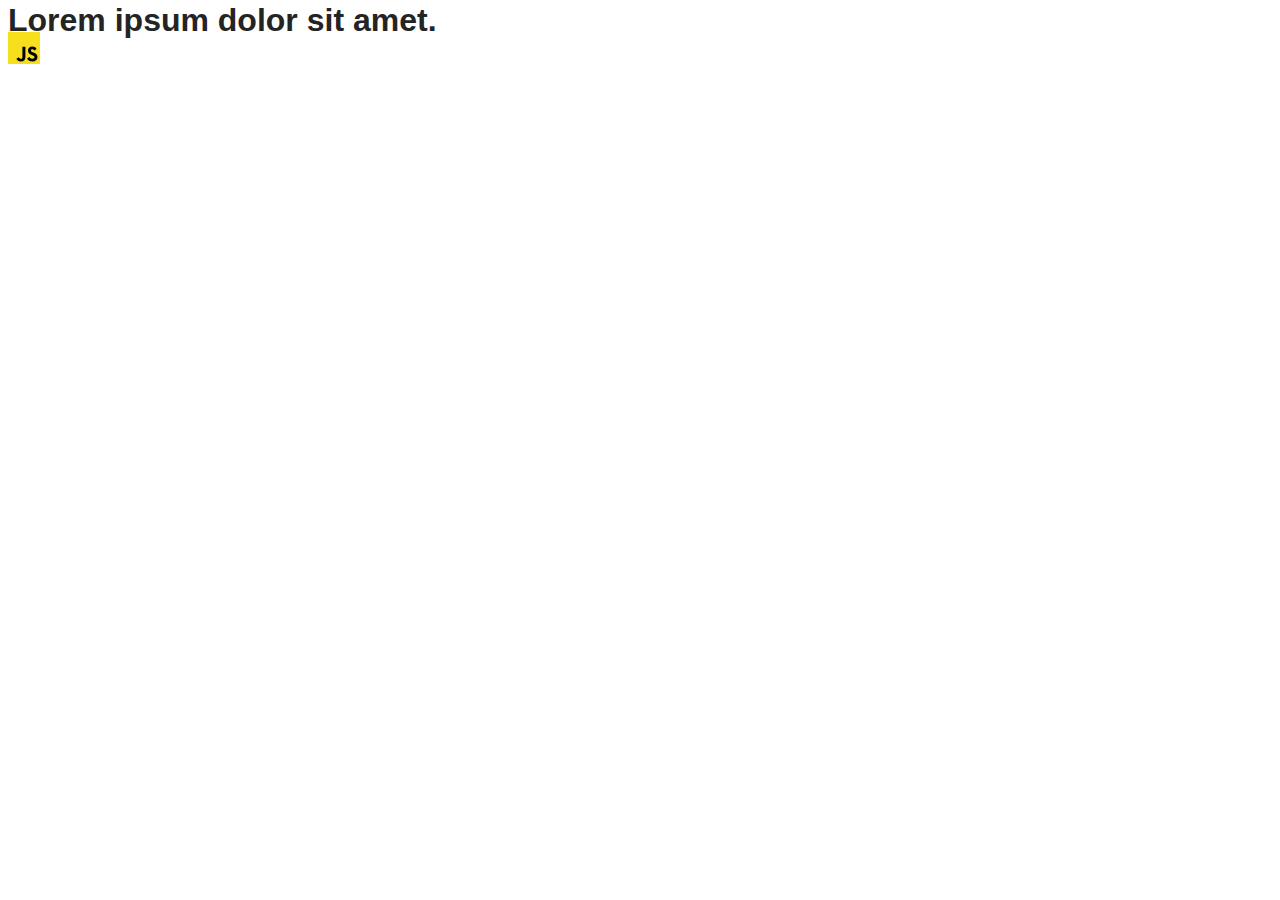
==== src/index.html @ 3bad476d "Initial commit" ====
<!DOCTYPE html>
<html lang="en">
  <head>
    <meta charset="UTF-8" />
    <link rel="icon" type="image/svg+xml" href="/favicon.svg" />
    <meta name="viewport" content="width=device-width, initial-scale=1.0" />
    <title>Vanilla App Template</title>
    <link rel="stylesheet" href="./css/styles.css" />
  </head>
  <body>
    <load ="partials/header.html" />

    <section>
      <h1>Lorem ipsum dolor sit amet.</h1>
      <!-- Path to images as from index.html file -->
      <img src="./img/javascript.svg" alt="" />
    </section>

    <!-- Loads the specified .html file -->
    <load ="partials/vite-promo.html" />

    <script type="module" src="./main.js"></script>
  </body>
</html>
---- src/css/styles.css ----
/**
  |============================
  | include css partials with
  | default @import url()
  |============================
*/
@import url('./reset.css');
@import url('./vite-promo.css');
@import url('./header.css');

:root {
  font-family: Inter, Avenir, Helvetica, Arial, sans-serif;
  font-size: 16px;
  line-height: 24px;
  font-weight: 400;

  color: #242424;
  background-color: rgba(255, 255, 255, 0.87);

  font-synthesis: none;
  text-rendering: optimizeLegibility;
  -webkit-font-smoothing: antialiased;
  -moz-osx-font-smoothing: grayscale;
  -webkit-text-size-adjust: 100%;
}
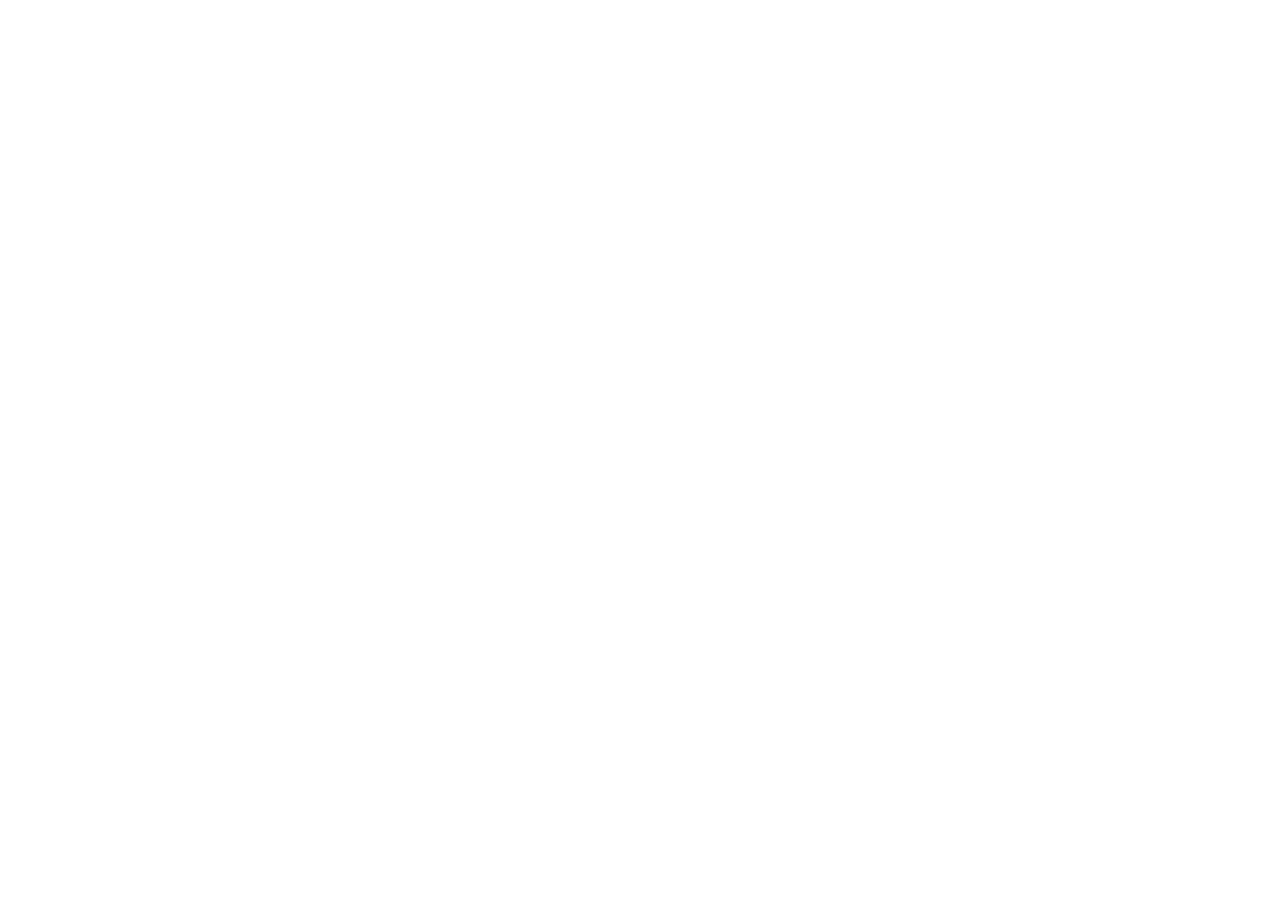
==== commit c37e5352: "fix hw" ====
--- a/src/index.html
+++ b/src/index.html
@@ -4,21 +4,16 @@
     <meta charset="UTF-8" />
     <link rel="icon" type="image/svg+xml" href="/favicon.svg" />
     <meta name="viewport" content="width=device-width, initial-scale=1.0" />
-    <title>Vanilla App Template</title>
+    <title>hw9</title>
     <link rel="stylesheet" href="./css/styles.css" />
+    <link rel="stylesheet" href="https://cdn.jsdelivr.net/npm/basiclightbox@5.0.4/dist/basicLightbox.min.css">
   </head>
   <body>
-    <load ="partials/header.html" />
+    <load ="./1-gallery.html" />
 
-    <section>
-      <h1>Lorem ipsum dolor sit amet.</h1>
-      <!-- Path to images as from index.html file -->
-      <img src="./img/javascript.svg" alt="" />
-    </section>
+    <load ="./2-form.html" />
 
-    <!-- Loads the specified .html file -->
-    <load ="partials/vite-promo.html" />
 
-    <script type="module" src="./main.js"></script>
+    <script src="https://cdn.jsdelivr.net/npm/basiclightbox@5.0.4/dist/basicLightbox.min.js"></script>
   </body>
 </html>
--- a/src/css/styles.css
+++ b/src/css/styles.css
@@ -5,8 +5,8 @@
   |============================
 */
 @import url('./reset.css');
-@import url('./vite-promo.css');
-@import url('./header.css');
+@import url('./1-gallery.css');
+@import url('./2-form.css');
 
 :root {
   font-family: Inter, Avenir, Helvetica, Arial, sans-serif;
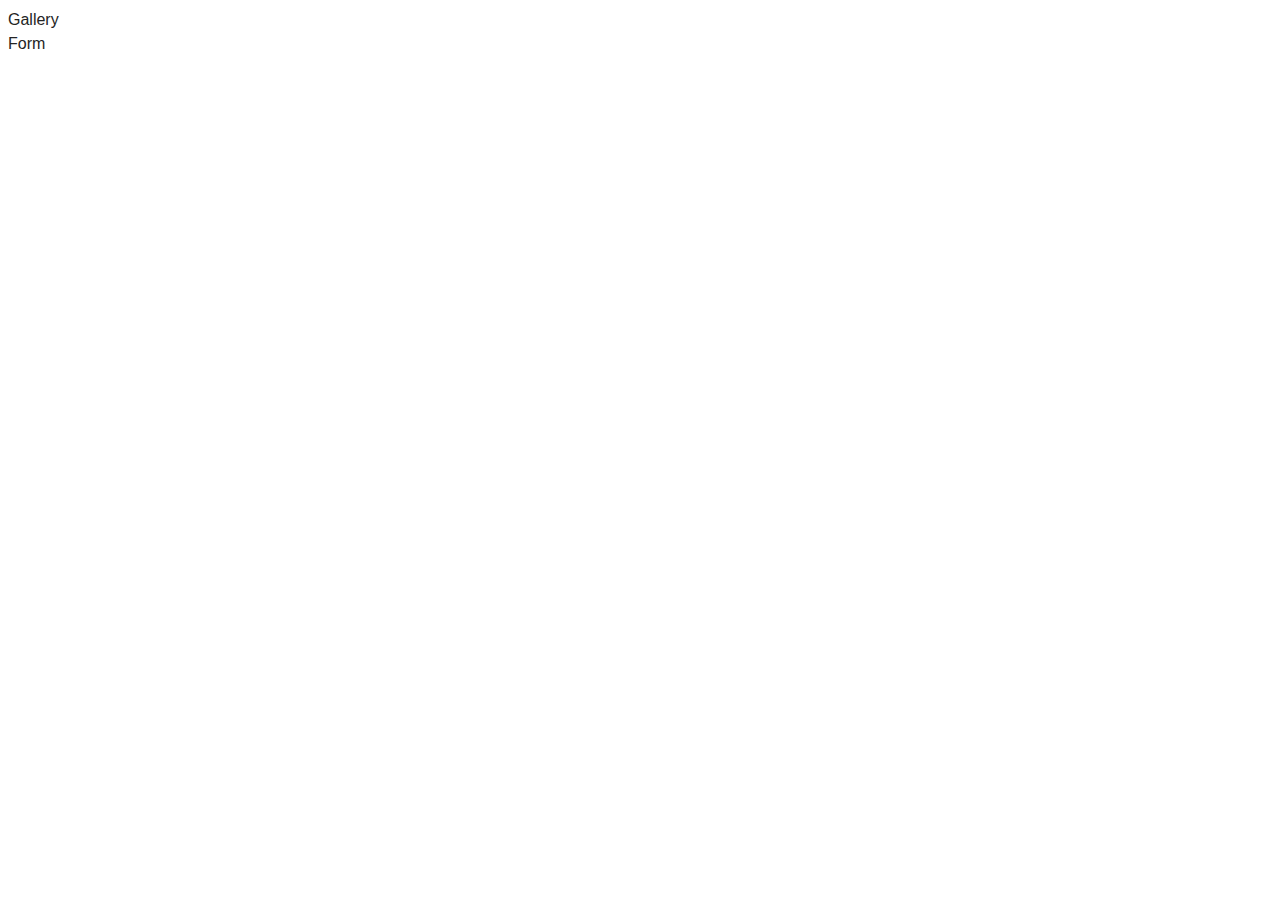
==== commit 01f475a0: "update hw" ====
--- a/src/index.html
+++ b/src/index.html
@@ -9,11 +9,11 @@
     <link rel="stylesheet" href="https://cdn.jsdelivr.net/npm/basiclightbox@5.0.4/dist/basicLightbox.min.css">
   </head>
   <body>
-    <load ="./1-gallery.html" />
+    <ul>
+      <li><a href="./1-gallery.html">Gallery</a></li>
+      <li><a href="./2-form.html">Form</a></li>
 
-    <load ="./2-form.html" />
-
-
+    </ul>
     <script src="https://cdn.jsdelivr.net/npm/basiclightbox@5.0.4/dist/basicLightbox.min.js"></script>
   </body>
 </html>
